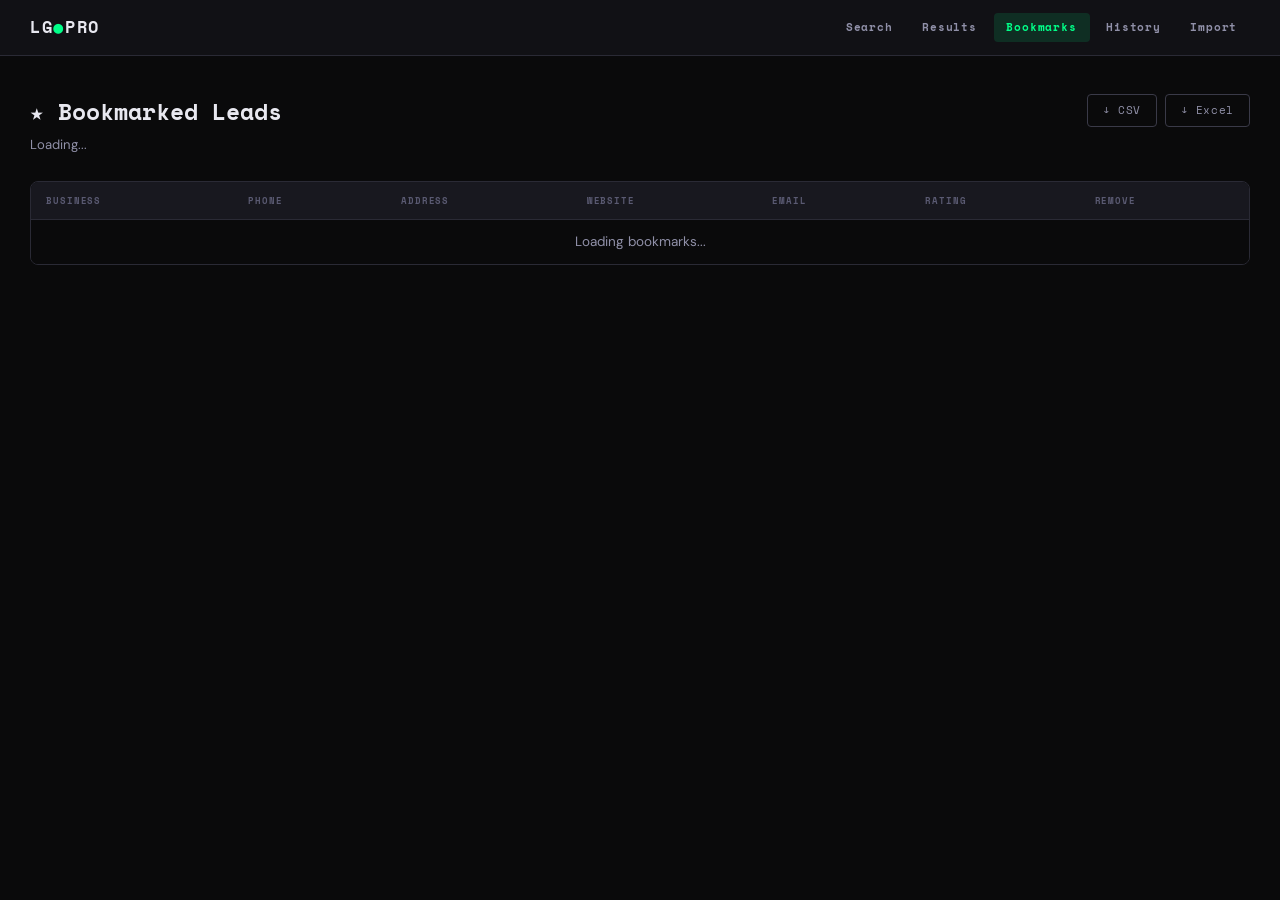
==== templates/bookmarks.html @ f2a8ad24 "initial upload" ====
<!DOCTYPE html>
<html lang="en">
<head>
  <meta charset="UTF-8" />
  <meta name="viewport" content="width=device-width, initial-scale=1.0" />
  <title>Bookmarks – LeadGen Pro</title>
  <link rel="preconnect" href="https://fonts.googleapis.com" />
  <link href="https://fonts.googleapis.com/css2?family=Space+Mono:wght@400;700&family=DM+Sans:wght@300;400;500;600&display=swap" rel="stylesheet" />
  <link rel="stylesheet" href="/static/style.css" />
</head>
<body>
  <nav class="navbar">
    <a href="/" class="logo">LG<span class="logo-dot">●</span>PRO</a>
    <div class="nav-links">
      <a href="/" class="nav-link">Search</a>
      <a href="/results" class="nav-link">Results</a>
      <a href="/bookmarks" class="nav-link active">Bookmarks</a>
      <a href="/history" class="nav-link">History</a>
      <a href="/import" class="nav-link">Import</a>
    </div>
  </nav>

  <main class="page-main">
    <div class="page-header">
      <div>
        <h2 class="page-title">★ Bookmarked Leads</h2>
        <p class="page-sub" id="page-sub">Loading...</p>
      </div>
      <div class="export-group">
        <button class="btn-outline" onclick="window.open('/api/download/csv?bookmarked_only=true','_blank')">↓ CSV</button>
        <button class="btn-outline" onclick="window.open('/api/download?bookmarked_only=true','_blank')">↓ Excel</button>
      </div>
    </div>

    <div class="table-wrap">
      <table class="leads-table">
        <thead>
          <tr>
            <th>BUSINESS</th>
            <th>PHONE</th>
            <th>ADDRESS</th>
            <th>WEBSITE</th>
            <th>EMAIL</th>
            <th>RATING</th>
            <th>REMOVE</th>
          </tr>
        </thead>
        <tbody id="results-body">
          <tr><td colspan="7" class="loading-row">Loading bookmarks...</td></tr>
        </tbody>
      </table>
    </div>

    <div class="pagination" id="pagination"></div>
  </main>

  <script>
    let currentPage = 1;

    async function load(page = 1) {
      currentPage = page;
      const res = await fetch(`/api/results?bookmarked_only=true&page=${page}&per_page=25`);
      const data = await res.json();

      document.getElementById('page-sub').textContent = `${data.total} bookmarked leads`;

      const tbody = document.getElementById('results-body');
      if (data.leads.length === 0) {
        tbody.innerHTML = '<tr><td colspan="7" class="loading-row">No bookmarks yet. Star leads from the results page.</td></tr>';
        return;
      }

      tbody.innerHTML = data.leads.map(l => `
        <tr id="row-${l.id}">
          <td>
            <div class="lead-name">${esc(l.name)}</div>
            ${l.maps_link ? `<a href="${esc(l.maps_link)}" target="_blank" class="maps-link">↗ Maps</a>` : ''}
          </td>
          <td class="mono">${esc(l.phone) || '–'}</td>
          <td class="addr-cell">${esc(l.address) || '–'}</td>
          <td>${l.website ? `<a href="${esc(l.website)}" target="_blank" class="web-link">${esc(shortUrl(l.website))}</a>` : '–'}</td>
          <td class="email-cell mono">${esc(l.email) || '<span class="no-email">none</span>'}</td>
          <td><span class="rating-badge">${l.rating ? l.rating + ' ★' : '–'}</span></td>
          <td>
            <button class="bookmark-btn bookmarked" onclick="remove(${l.id})">★</button>
          </td>
        </tr>
      `).join('');

      renderPagination(data);
    }

    async function remove(id) {
      await fetch('/api/bookmark', {
        method: 'POST',
        headers: {'Content-Type':'application/json'},
        body: JSON.stringify({lead_id: id, bookmarked: false})
      });
      document.getElementById(`row-${id}`)?.remove();
    }

    function renderPagination(data) {
      const el = document.getElementById('pagination');
      if (data.total_pages <= 1) { el.innerHTML = ''; return; }
      let html = '';
      if (data.page > 1) html += `<button class="page-btn" onclick="load(${data.page-1})">← Prev</button>`;
      for (let i = 1; i <= data.total_pages; i++) {
        html += `<button class="page-btn ${i===data.page?'active':''}" onclick="load(${i})">${i}</button>`;
      }
      if (data.page < data.total_pages) html += `<button class="page-btn" onclick="load(${data.page+1})">Next →</button>`;
      el.innerHTML = html;
    }

    function esc(s) { return String(s||'').replace(/</g,'&lt;').replace(/>/g,'&gt;'); }
    function shortUrl(u) { return u.replace(/^https?:\/\/(www\.)?/,'').split('/')[0]; }

    load();
  </script>
</body>
</html>
---- static/style.css ----
/* ── Variables ────────────────────────────────────────────── */
:root {
  --bg: #0a0a0b;
  --surface: #111115;
  --surface2: #18181f;
  --border: #2a2a35;
  --border2: #3a3a48;
  --accent: #00ff88;
  --accent2: #00cc6a;
  --accent-dim: rgba(0, 255, 136, 0.12);
  --accent-glow: rgba(0, 255, 136, 0.25);
  --text: #e8e8f0;
  --text2: #9090a8;
  --text3: #5a5a72;
  --danger: #ff4466;
  --warn: #ffaa00;
  --mono: 'Space Mono', monospace;
  --sans: 'DM Sans', sans-serif;
  --radius: 4px;
  --radius2: 8px;
}

/* ── Reset ────────────────────────────────────────────────── */
*, *::before, *::after { box-sizing: border-box; margin: 0; padding: 0; }
html { font-size: 15px; scroll-behavior: smooth; }
body {
  background: var(--bg);
  color: var(--text);
  font-family: var(--sans);
  min-height: 100vh;
  line-height: 1.6;
}
a { color: var(--accent); text-decoration: none; }
a:hover { text-decoration: underline; }

/* ── Navbar ───────────────────────────────────────────────── */
.navbar {
  display: flex;
  align-items: center;
  justify-content: space-between;
  padding: 0 2rem;
  height: 56px;
  background: var(--surface);
  border-bottom: 1px solid var(--border);
  position: sticky;
  top: 0;
  z-index: 100;
}

.logo {
  font-family: var(--mono);
  font-size: 1.1rem;
  font-weight: 700;
  color: var(--text);
  letter-spacing: 0.1em;
  text-decoration: none;
}
.logo-dot { color: var(--accent); animation: blink 2s infinite; }
@keyframes blink { 0%,100% { opacity:1 } 50% { opacity:0.3 } }

.nav-links { display: flex; gap: 0.25rem; }
.nav-link {
  font-family: var(--mono);
  font-size: 0.7rem;
  font-weight: 700;
  letter-spacing: 0.08em;
  color: var(--text2);
  padding: 0.4rem 0.85rem;
  border-radius: var(--radius);
  text-decoration: none;
  transition: all 0.15s;
}
.nav-link:hover, .nav-link.active {
  color: var(--accent);
  background: var(--accent-dim);
  text-decoration: none;
}

/* ── Hero (Index Page) ────────────────────────────────────── */
.hero-main {
  min-height: calc(100vh - 56px);
  display: flex;
  align-items: flex-start;
  justify-content: center;
  padding: 4rem 2rem;
  position: relative;
  overflow: hidden;
}

.hero-bg {
  position: absolute;
  inset: 0;
  pointer-events: none;
  overflow: hidden;
}

.grid-lines {
  position: absolute;
  inset: 0;
  background-image:
    linear-gradient(rgba(0,255,136,0.03) 1px, transparent 1px),
    linear-gradient(90deg, rgba(0,255,136,0.03) 1px, transparent 1px);
  background-size: 40px 40px;
}

.hero-content {
  position: relative;
  width: 100%;
  max-width: 820px;
}

.hero-badge {
  font-family: var(--mono);
  font-size: 0.65rem;
  letter-spacing: 0.18em;
  color: var(--accent);
  margin-bottom: 1.5rem;
  display: inline-flex;
  align-items: center;
  gap: 0.5rem;
}
.hero-badge::before {
  content: '';
  display: inline-block;
  width: 6px; height: 6px;
  background: var(--accent);
  border-radius: 50%;
  animation: blink 1.5s infinite;
}

.hero-title {
  font-family: var(--mono);
  font-size: clamp(2rem, 5vw, 3.2rem);
  font-weight: 700;
  line-height: 1.15;
  color: var(--text);
  margin-bottom: 1rem;
}

.accent-text { color: var(--accent); }

.hero-sub {
  font-size: 1rem;
  color: var(--text2);
  margin-bottom: 2.5rem;
  max-width: 500px;
}

/* ── Search Card ──────────────────────────────────────────── */
.search-card {
  background: var(--surface);
  border: 1px solid var(--border);
  border-radius: var(--radius2);
  padding: 1.5rem;
  margin-bottom: 2rem;
}

.search-row {
  display: flex;
  gap: 1rem;
  align-items: flex-end;
  margin-bottom: 1.25rem;
  flex-wrap: wrap;
}

.search-field { flex: 1; min-width: 150px; }
.search-field--sm { flex: 0 0 120px; min-width: 90px; }

.field-label {
  display: block;
  font-family: var(--mono);
  font-size: 0.6rem;
  letter-spacing: 0.12em;
  color: var(--text3);
  margin-bottom: 0.4rem;
}

.field-input {
  width: 100%;
  background: var(--bg);
  border: 1px solid var(--border);
  border-radius: var(--radius);
  color: var(--text);
  font-family: var(--sans);
  font-size: 0.95rem;
  padding: 0.65rem 0.85rem;
  outline: none;
  transition: border-color 0.15s;
}
.field-input:focus { border-color: var(--accent); }
.field-input::placeholder { color: var(--text3); }

.search-divider {
  font-size: 1.2rem;
  color: var(--text3);
  padding-bottom: 0.5rem;
  font-family: var(--mono);
}

/* ── Buttons ──────────────────────────────────────────────── */
.btn-primary {
  display: inline-flex;
  align-items: center;
  justify-content: center;
  width: 100%;
  padding: 0.8rem 2rem;
  background: var(--accent);
  color: #000;
  font-family: var(--mono);
  font-size: 0.8rem;
  font-weight: 700;
  letter-spacing: 0.1em;
  border: none;
  border-radius: var(--radius);
  cursor: pointer;
  transition: all 0.15s;
  gap: 0.5rem;
}
.btn-primary:hover { background: #33ffaa; box-shadow: 0 0 20px var(--accent-glow); }
.btn-primary:disabled { opacity: 0.5; cursor: not-allowed; }

.btn-outline {
  padding: 0.5rem 1rem;
  background: transparent;
  border: 1px solid var(--border2);
  color: var(--text2);
  font-family: var(--mono);
  font-size: 0.7rem;
  letter-spacing: 0.06em;
  border-radius: var(--radius);
  cursor: pointer;
  transition: all 0.15s;
  text-decoration: none;
  display: inline-block;
}
.btn-outline:hover { border-color: var(--accent); color: var(--accent); background: var(--accent-dim); text-decoration: none; }

.btn-stop {
  padding: 0.35rem 0.8rem;
  background: transparent;
  border: 1px solid var(--danger);
  color: var(--danger);
  font-family: var(--mono);
  font-size: 0.65rem;
  letter-spacing: 0.08em;
  border-radius: var(--radius);
  cursor: pointer;
  transition: all 0.15s;
}
.btn-stop:hover { background: rgba(255,68,102,0.1); }

.btn-sm-primary {
  padding: 0.35rem 0.8rem;
  background: var(--accent);
  color: #000;
  font-family: var(--mono);
  font-size: 0.65rem;
  letter-spacing: 0.06em;
  border-radius: var(--radius);
  border: none;
  cursor: pointer;
  text-decoration: none;
  display: inline-block;
  font-weight: 700;
}
.btn-sm-outline {
  padding: 0.35rem 0.8rem;
  background: transparent;
  border: 1px solid var(--border2);
  color: var(--text2);
  font-family: var(--mono);
  font-size: 0.65rem;
  letter-spacing: 0.06em;
  border-radius: var(--radius);
  cursor: pointer;
  text-decoration: none;
  display: inline-block;
}
.btn-sm-danger {
  padding: 0.35rem 0.8rem;
  background: transparent;
  border: 1px solid var(--border);
  color: var(--danger);
  font-family: var(--mono);
  font-size: 0.65rem;
  letter-spacing: 0.06em;
  border-radius: var(--radius);
  cursor: pointer;
}
.btn-sm-danger:hover { background: rgba(255,68,102,0.08); }

/* ── Progress ─────────────────────────────────────────────── */
.progress-section {
  background: var(--surface);
  border: 1px solid var(--border);
  border-radius: var(--radius2);
  padding: 1.25rem 1.5rem;
  margin-bottom: 2rem;
}

.progress-header {
  display: flex;
  justify-content: space-between;
  align-items: center;
  margin-bottom: 0.75rem;
}
#progress-label {
  font-family: var(--mono);
  font-size: 0.75rem;
  color: var(--accent);
}

.progress-bar-wrap {
  height: 4px;
  background: var(--border);
  border-radius: 2px;
  overflow: hidden;
  margin-bottom: 0.75rem;
}
.progress-bar {
  height: 100%;
  background: var(--accent);
  border-radius: 2px;
  transition: width 0.5s ease;
  box-shadow: 0 0 8px var(--accent);
}

.progress-stats {
  display: flex;
  gap: 1.5rem;
  font-family: var(--mono);
  font-size: 0.7rem;
  color: var(--text3);
}
.progress-stats span { color: var(--text2); }

/* ── Recent Searches ──────────────────────────────────────── */
.recent-section { margin-top: 1rem; }
.recent-header {
  display: flex;
  justify-content: space-between;
  align-items: center;
  margin-bottom: 0.75rem;
}
.recent-title {
  font-family: var(--mono);
  font-size: 0.65rem;
  letter-spacing: 0.12em;
  color: var(--text3);
}
.recent-more { font-size: 0.8rem; color: var(--text3); }
.recent-more:hover { color: var(--accent); }

.recent-list { display: flex; flex-direction: column; gap: 0.4rem; }
.recent-item {
  display: flex;
  align-items: center;
  gap: 1rem;
  padding: 0.65rem 1rem;
  background: var(--surface);
  border: 1px solid var(--border);
  border-radius: var(--radius);
  text-decoration: none;
  transition: border-color 0.15s;
}
.recent-item:hover { border-color: var(--accent); text-decoration: none; }
.recent-query { flex: 1; font-size: 0.9rem; color: var(--text); }
.recent-count {
  font-family: var(--mono);
  font-size: 0.7rem;
  color: var(--accent);
  white-space: nowrap;
}
.recent-date {
  font-family: var(--mono);
  font-size: 0.65rem;
  color: var(--text3);
  white-space: nowrap;
}
.recent-empty { font-size: 0.875rem; color: var(--text3); padding: 1rem 0; }

/* ── Page Layout ──────────────────────────────────────────── */
.page-main {
  max-width: 1400px;
  margin: 0 auto;
  padding: 2.5rem 2rem;
}

.page-header {
  display: flex;
  justify-content: space-between;
  align-items: flex-start;
  margin-bottom: 1.75rem;
  gap: 1rem;
  flex-wrap: wrap;
}

.page-title {
  font-family: var(--mono);
  font-size: 1.5rem;
  font-weight: 700;
  color: var(--text);
}

.page-sub { font-size: 0.875rem; color: var(--text2); margin-top: 0.3rem; }

.export-group { display: flex; gap: 0.5rem; flex-wrap: wrap; }

/* ── Filter Bar ───────────────────────────────────────────── */
.filter-bar {
  display: flex;
  align-items: center;
  gap: 1rem;
  margin-bottom: 1.25rem;
}
.filter-input {
  flex: 1;
  max-width: 400px;
  background: var(--surface);
  border: 1px solid var(--border);
  border-radius: var(--radius);
  color: var(--text);
  font-family: var(--sans);
  font-size: 0.9rem;
  padding: 0.55rem 0.9rem;
  outline: none;
  transition: border-color 0.15s;
}
.filter-input:focus { border-color: var(--accent); }
.filter-input::placeholder { color: var(--text3); }
.filter-count {
  font-family: var(--mono);
  font-size: 0.7rem;
  color: var(--text3);
}

/* ── Table ────────────────────────────────────────────────── */
.table-wrap {
  overflow-x: auto;
  border: 1px solid var(--border);
  border-radius: var(--radius2);
}

.leads-table {
  width: 100%;
  border-collapse: collapse;
  font-size: 0.875rem;
}

.leads-table thead {
  background: var(--surface2);
}

.leads-table th {
  padding: 0.75rem 1rem;
  text-align: left;
  font-family: var(--mono);
  font-size: 0.6rem;
  letter-spacing: 0.1em;
  color: var(--text3);
  font-weight: 700;
  border-bottom: 1px solid var(--border);
  white-space: nowrap;
}

.leads-table td {
  padding: 0.75rem 1rem;
  border-bottom: 1px solid var(--border);
  vertical-align: top;
  max-width: 200px;
}

.leads-table tr:last-child td { border-bottom: none; }
.leads-table tbody tr { background: var(--bg); transition: background 0.1s; }
.leads-table tbody tr:hover { background: var(--surface); }

.lead-name {
  font-weight: 500;
  color: var(--text);
  margin-bottom: 0.2rem;
}
.maps-link {
  font-family: var(--mono);
  font-size: 0.65rem;
  color: var(--text3);
  text-decoration: none;
}
.maps-link:hover { color: var(--accent); }

.web-link {
  font-family: var(--mono);
  font-size: 0.75rem;
  color: var(--accent);
  word-break: break-all;
}

.email-cell {
  font-size: 0.75rem;
  color: var(--text2);
  word-break: break-all;
}

.addr-cell {
  font-size: 0.8rem;
  color: var(--text2);
  word-break: break-word;
}

.no-email { color: var(--text3); font-style: italic; }

.mono { font-family: var(--mono); font-size: 0.8rem; }

.rating-badge {
  font-family: var(--mono);
  font-size: 0.75rem;
  color: var(--warn);
}
.reviews-count { font-size: 0.7rem; color: var(--text3); margin-left: 0.25rem; }

.loading-row {
  text-align: center;
  padding: 3rem 1rem;
  color: var(--text2);
  font-size: 0.9rem;
}

/* ── Bookmark Button ──────────────────────────────────────── */
.bookmark-btn {
  background: transparent;
  border: 1px solid var(--border);
  color: var(--text3);
  font-size: 1rem;
  width: 32px;
  height: 32px;
  border-radius: var(--radius);
  cursor: pointer;
  transition: all 0.15s;
  display: flex;
  align-items: center;
  justify-content: center;
}
.bookmark-btn:hover { border-color: var(--warn); color: var(--warn); }
.bookmark-btn.bookmarked { color: var(--warn); border-color: var(--warn); background: rgba(255,170,0,0.08); }

/* ── Pagination ───────────────────────────────────────────── */
.pagination {
  display: flex;
  gap: 0.4rem;
  justify-content: center;
  flex-wrap: wrap;
  margin-top: 1.5rem;
}
.page-btn {
  padding: 0.4rem 0.75rem;
  background: var(--surface);
  border: 1px solid var(--border);
  color: var(--text2);
  font-family: var(--mono);
  font-size: 0.7rem;
  border-radius: var(--radius);
  cursor: pointer;
  transition: all 0.15s;
}
.page-btn:hover, .page-btn.active {
  border-color: var(--accent);
  color: var(--accent);
  background: var(--accent-dim);
}

/* ── History Page ─────────────────────────────────────────── */
.history-list { display: flex; flex-direction: column; gap: 0.6rem; }

.history-card {
  display: flex;
  justify-content: space-between;
  align-items: center;
  padding: 1rem 1.25rem;
  background: var(--surface);
  border: 1px solid var(--border);
  border-radius: var(--radius2);
  gap: 1rem;
  flex-wrap: wrap;
  transition: border-color 0.15s;
}
.history-card:hover { border-color: var(--border2); }

.hist-info { flex: 1; }
.hist-query { display: block; font-size: 0.95rem; font-weight: 500; color: var(--text); margin-bottom: 0.25rem; }
.hist-meta { font-family: var(--mono); font-size: 0.7rem; color: var(--text3); }

.hist-actions { display: flex; gap: 0.5rem; align-items: center; flex-wrap: wrap; }

/* ── Import Page ──────────────────────────────────────────── */
.import-container { max-width: 640px; }

.import-card {
  background: var(--surface);
  border: 1px solid var(--border);
  border-radius: var(--radius2);
  padding: 2rem;
}

.import-format { margin-bottom: 2rem; }
.format-title {
  font-family: var(--mono);
  font-size: 0.65rem;
  letter-spacing: 0.1em;
  color: var(--text3);
  margin-bottom: 0.75rem;
}
.format-table {
  background: var(--bg);
  border: 1px solid var(--border);
  border-radius: var(--radius);
  overflow: hidden;
  font-family: var(--mono);
  font-size: 0.8rem;
  max-width: 220px;
  margin-bottom: 0.75rem;
}
.format-header {
  padding: 0.5rem 0.85rem;
  background: var(--surface2);
  color: var(--accent);
  font-size: 0.7rem;
  font-weight: 700;
  letter-spacing: 0.08em;
  border-bottom: 1px solid var(--border);
}
.format-row {
  padding: 0.4rem 0.85rem;
  color: var(--text2);
  border-bottom: 1px solid var(--border);
}
.format-row:last-child { border-bottom: none; }
.format-note { font-size: 0.8rem; color: var(--text3); }

.upload-zone {
  border: 2px dashed var(--border2);
  border-radius: var(--radius2);
  padding: 3rem 2rem;
  text-align: center;
  cursor: pointer;
  transition: all 0.15s;
}
.upload-zone:hover, .upload-zone.drag-over {
  border-color: var(--accent);
  background: var(--accent-dim);
}
.upload-icon { font-size: 2.5rem; margin-bottom: 1rem; color: var(--text3); }
.upload-text { font-size: 1rem; color: var(--text2); margin-bottom: 0.5rem; }
.upload-sub { font-size: 0.85rem; color: var(--text3); margin-bottom: 1rem; }
.upload-formats {
  font-family: var(--mono);
  font-size: 0.65rem;
  letter-spacing: 0.1em;
  color: var(--text3);
  margin-top: 1rem;
}

.upload-status {
  margin-top: 1rem;
  padding: 0.75rem 1rem;
  border-radius: var(--radius);
  font-size: 0.875rem;
  font-family: var(--mono);
}
.status-success { background: rgba(0,255,136,0.08); border: 1px solid var(--accent); color: var(--accent); }
.status-error { background: rgba(255,68,102,0.08); border: 1px solid var(--danger); color: var(--danger); }
.status-info { background: var(--surface2); border: 1px solid var(--border); color: var(--text2); }

/* ── Utilities ────────────────────────────────────────────── */
.hidden { display: none !important; }

@keyframes pulse {
  0%,100% { opacity: 1 }
  50% { opacity: 0.5 }
}

/* ── Scrollbar ────────────────────────────────────────────── */
::-webkit-scrollbar { width: 6px; height: 6px; }
::-webkit-scrollbar-track { background: var(--bg); }
::-webkit-scrollbar-thumb { background: var(--border2); border-radius: 3px; }
::-webkit-scrollbar-thumb:hover { background: var(--text3); }

/* ── Responsive ───────────────────────────────────────────── */
@media (max-width: 700px) {
  .navbar { padding: 0 1rem; }
  .nav-links { gap: 0 }
  .nav-link { padding: 0.4rem 0.5rem; font-size: 0.6rem; }
  .hero-main { padding: 2rem 1rem; }
  .search-row { flex-direction: column; }
  .search-divider { display: none; }
  .page-main { padding: 1.5rem 1rem; }
  .page-header { flex-direction: column; }
  .history-card { flex-direction: column; align-items: flex-start; }
  .hist-actions { width: 100%; }
}
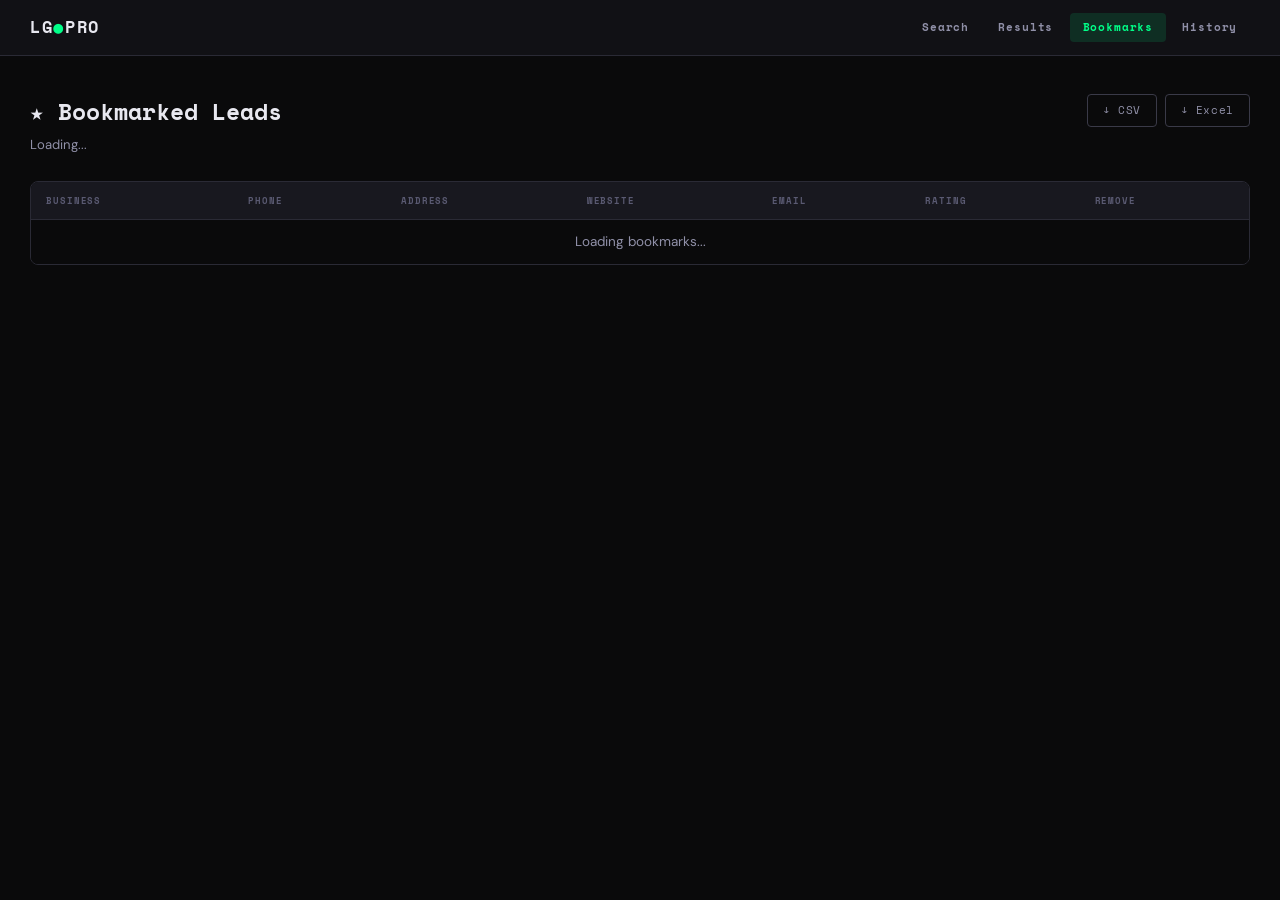
==== commit cb6adee1: "Update bookmarks.html" ====
--- a/templates/bookmarks.html
+++ b/templates/bookmarks.html
@@ -16,7 +16,7 @@
       <a href="/results" class="nav-link">Results</a>
       <a href="/bookmarks" class="nav-link active">Bookmarks</a>
       <a href="/history" class="nav-link">History</a>
-      <a href="/import" class="nav-link">Import</a>
+      <!-- <a href="/import" class="nav-link">Import</a> -->
     </div>
   </nav>
 
